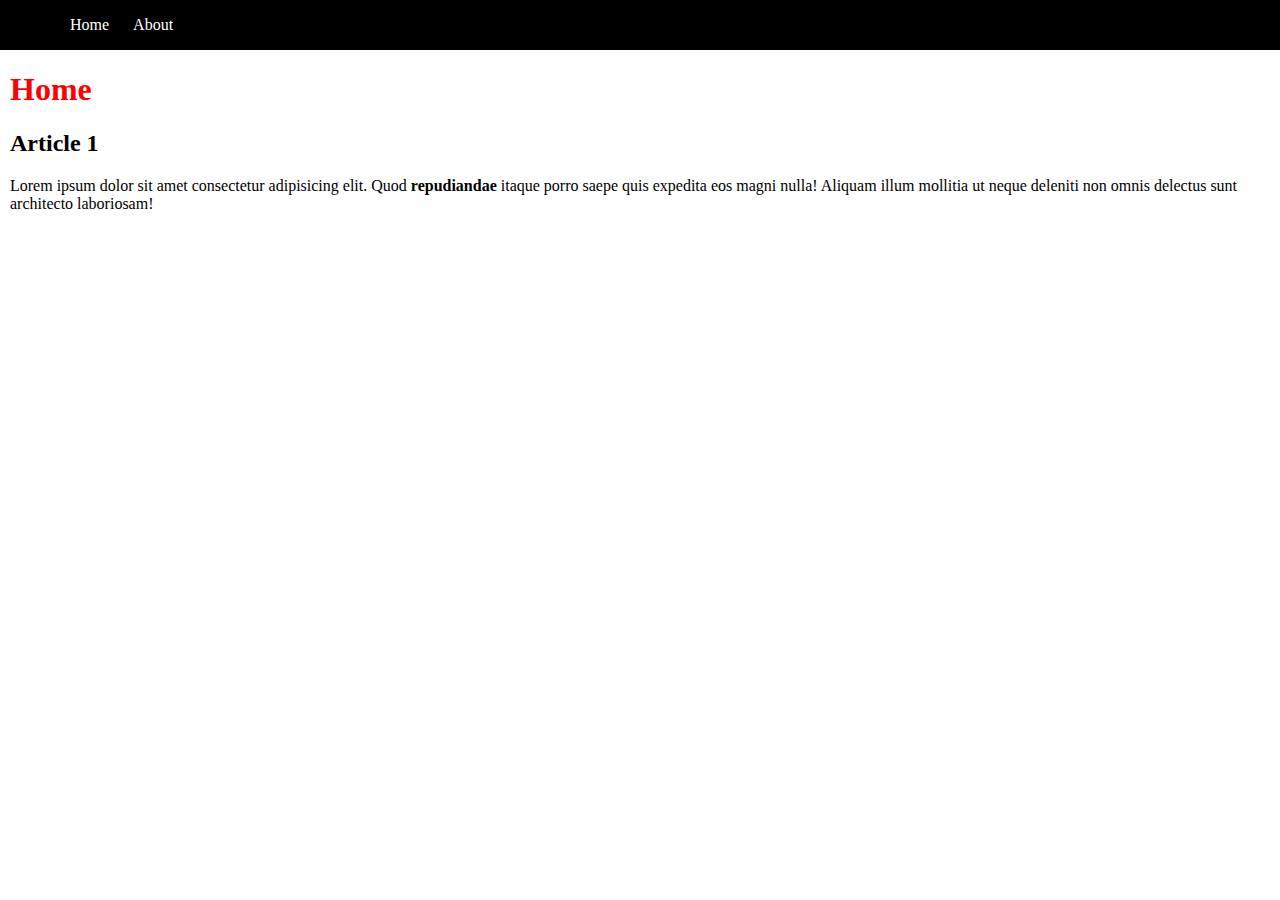
==== index.html @ 39b8082d "first commit" ====
<!DOCTYPE html>
<html lang="en">
<head>
    <meta charset="UTF-8">
    <meta http-equiv="X-UA-Compatible" content="IE=edge">
    <meta name="viewport" content="width=device-width, initial-scale=1.0">
    <title>Mon super site</title>
    <link rel="stylesheet" href="css/styles.css">
    <link rel="icon" type="image/png" href="images/logo.png" />
</head>
<body>
    <header>
        <nav>
            <img src="https://via.placeholder.com/100x50" alt="">
            <ul>
                <li class="itemlist"><a href="index.html">Home</a></li>
                <li class="itemlist"><a href="about.html">About</a></li>
            </ul>
        </nav>
    </header>
    <main>
        <h1>Home</h1>
        <article>
            <h2>Article 1</h2>
            <p>Lorem ipsum dolor sit amet consectetur adipisicing elit. Quod <strong>repudiandae</strong> itaque porro saepe quis expedita eos magni nulla! Aliquam illum mollitia ut neque deleniti non omnis delectus sunt architecto laboriosam!</p>
        </article>
    </main>
    <footer>

    </footer>
</body>
</html>
---- css/styles.css ----
body {
    margin: 0;
}
h1 {
    color: rgb(255, 0, 0);
}
header {
    background-color: #000;
    color: #fff;
}
nav {
    display: flex;
    /* justify-content: space-between; */
    margin-left: 30px;
    margin-right: 30px;
}
nav li {
    display: inline;
    list-style: none;
    margin-right: 20px;
}
main {
    margin: 10px;
}
a {
    text-decoration: none;
    color: #fff;

}
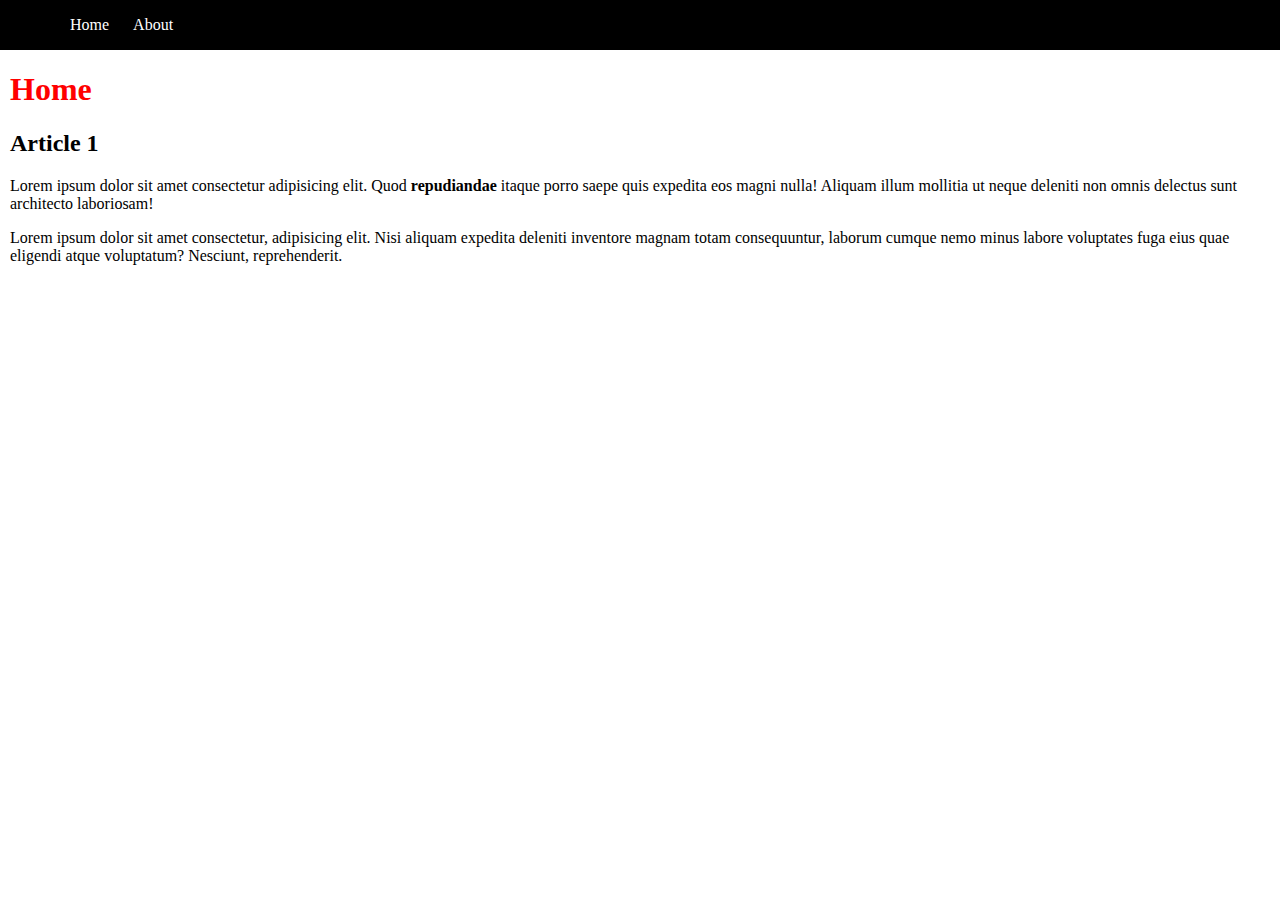
==== commit f7a68a92: "Ajout d'un paragraphe" ====
--- a/index.html
+++ b/index.html
@@ -23,6 +23,7 @@
         <article>
             <h2>Article 1</h2>
             <p>Lorem ipsum dolor sit amet consectetur adipisicing elit. Quod <strong>repudiandae</strong> itaque porro saepe quis expedita eos magni nulla! Aliquam illum mollitia ut neque deleniti non omnis delectus sunt architecto laboriosam!</p>
+            <p>Lorem ipsum dolor sit amet consectetur, adipisicing elit. Nisi aliquam expedita deleniti inventore magnam totam consequuntur, laborum cumque nemo minus labore voluptates fuga eius quae eligendi atque voluptatum? Nesciunt, reprehenderit.</p>
         </article>
     </main>
     <footer>
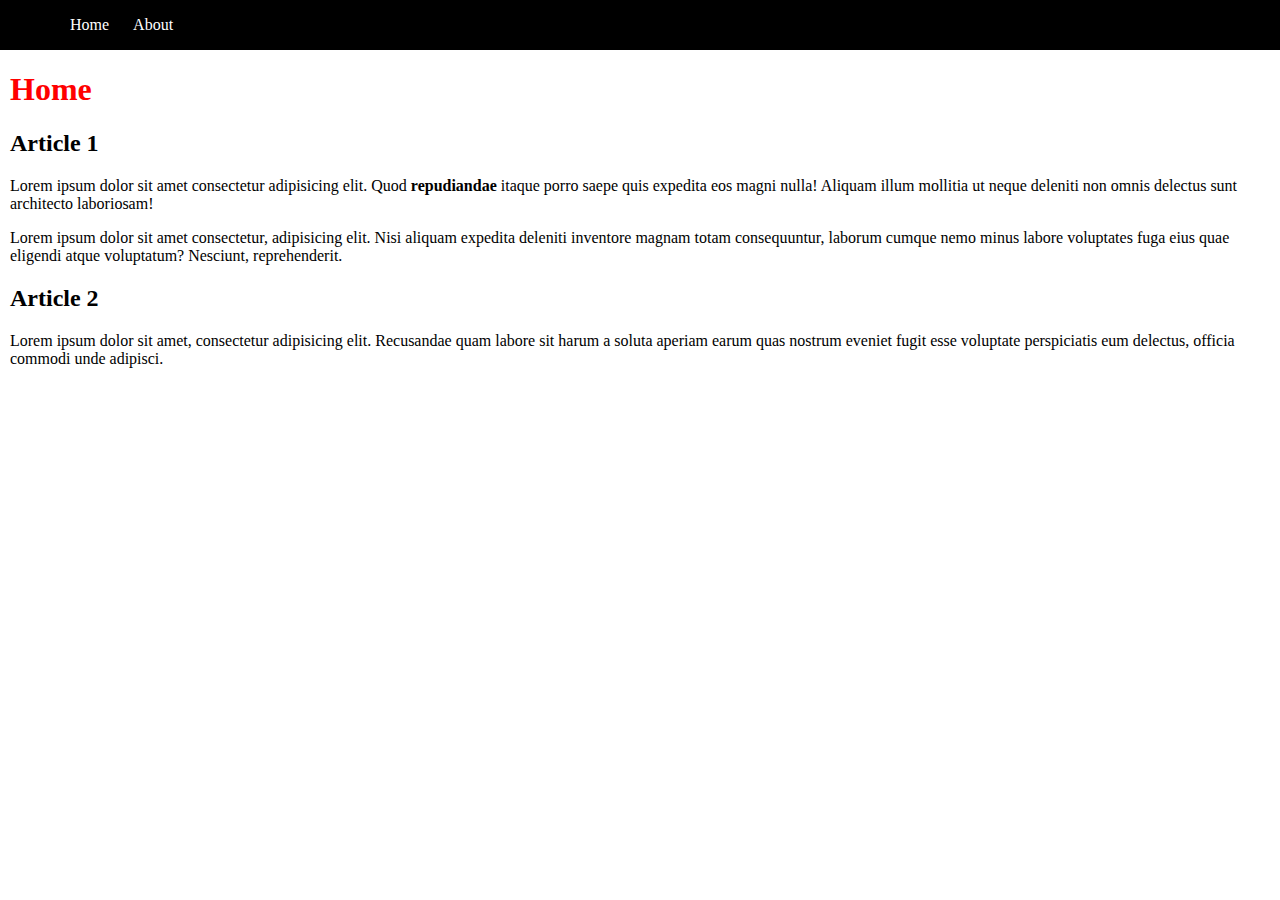
==== commit 94d55659: "Ajout article 2" ====
--- a/index.html
+++ b/index.html
@@ -25,6 +25,10 @@
             <p>Lorem ipsum dolor sit amet consectetur adipisicing elit. Quod <strong>repudiandae</strong> itaque porro saepe quis expedita eos magni nulla! Aliquam illum mollitia ut neque deleniti non omnis delectus sunt architecto laboriosam!</p>
             <p>Lorem ipsum dolor sit amet consectetur, adipisicing elit. Nisi aliquam expedita deleniti inventore magnam totam consequuntur, laborum cumque nemo minus labore voluptates fuga eius quae eligendi atque voluptatum? Nesciunt, reprehenderit.</p>
         </article>
+        <article>
+            <h2>Article 2</h2>
+            <p>Lorem ipsum dolor sit amet, consectetur adipisicing elit. Recusandae quam labore sit harum a soluta aperiam earum quas nostrum eveniet fugit esse voluptate perspiciatis eum delectus, officia commodi unde adipisci.</p>
+        </article>
     </main>
     <footer>
 
